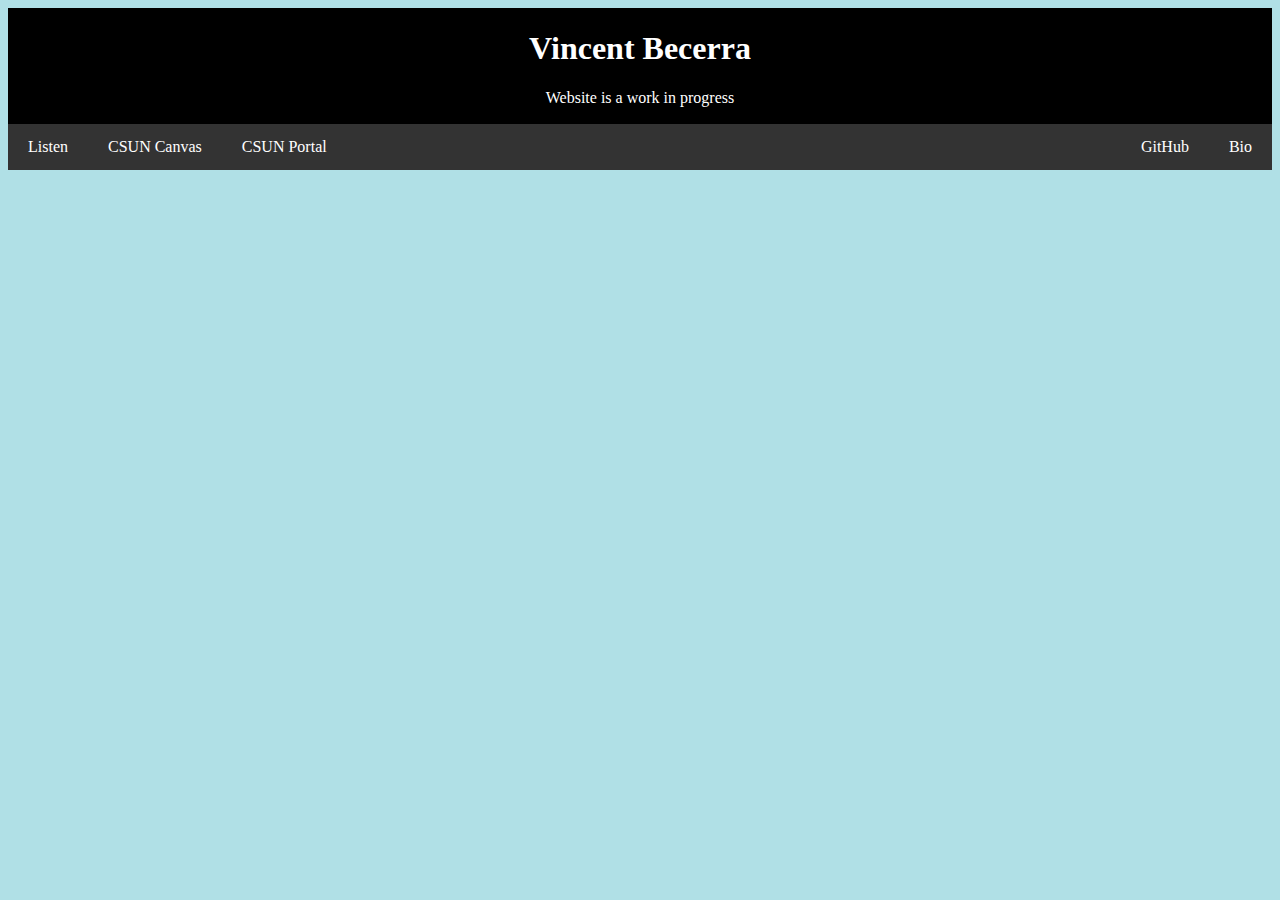
==== index.html @ 6cbffee6 "removed calander" ====
<!DOCTYPE html>
<html lang="en">
<head>
<title>Vincent Becerra</title>
<meta charset="utf-8"
<meta name="viewport" content="width=device-width, initial-scale=1">
<style> # Put all CSS here
body {
  font-family: Arial, Helvetica, sans-serif;
  margin:auto;
}

.header {
  padding: 1px;
  text-align: center;
  background: #000000;
  color: white;
}

.navbar {
  overflow: hidden; /* Hide overflow */
  background-color: #333; /* Dark background color */
}

/* Style the navigation bar links */
.navbar a {
  float: left; /* Make sure that the links stay side-by-side */
  display: block; /* Change the display to block, for responsive reasons (see below) */
  color: white; /* White text color */
  text-align: center; /* Center the text */
  padding: 14px 20px; /* Add some padding */
  text-decoration: none; /* Remove underline */
}

.navbar a.right {
  float: right; /* Float a link to the right */
}

.navbar a:hover { /* Changes nav link block on hover */
  background-color: #FFFFFF;
  color: black;
}
}
</style>
</head>

<body>
<body style="background-color:powderblue;">

<div class="header">
   <h1>Vincent Becerra</h1>
   <p>Website is a work in progress</p>
 </div>

<div class="navbar">
  <a href="bio.html" class="right">Bio</a>
  <a href="https://github.com/VinceBec/" class="right">GitHub</a>
  <a href="https://fpgaminer.github.io/vip-html5-player/">Listen</a>
  <a href="https://auth.csun.edu/cas/login?service=https%3A%2F%2Fcanvas.csun.edu%2Flogin%2Fcas">CSUN Canvas</a>
  <a href="https://auth.csun.edu/cas/login?service=https://mynorthridge.csun.edu/psp/PANRPRD/?cmd=login&languageCd=ENG">CSUN Portal</a>
</div>

</div>
</body>

</html>
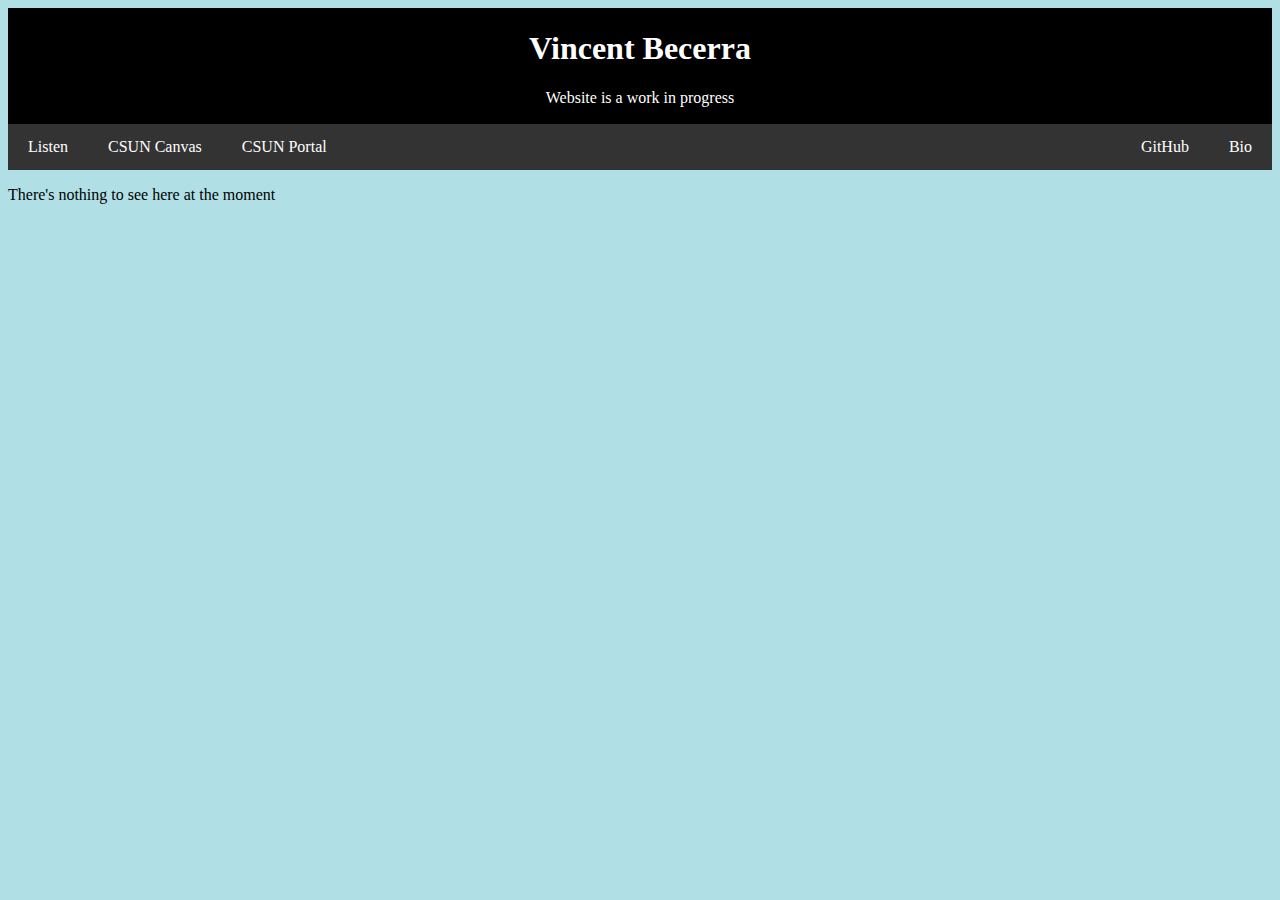
==== commit fbad3ee3: "testing vscode" ====
--- a/index.html
+++ b/index.html
@@ -60,6 +60,11 @@
   <a href="https://auth.csun.edu/cas/login?service=https://mynorthridge.csun.edu/psp/PANRPRD/?cmd=login&languageCd=ENG">CSUN Portal</a>
 </div>
 
+<p>
+  There's nothing to see here at the moment
+</p>
+
+
 </div>
 </body>
 
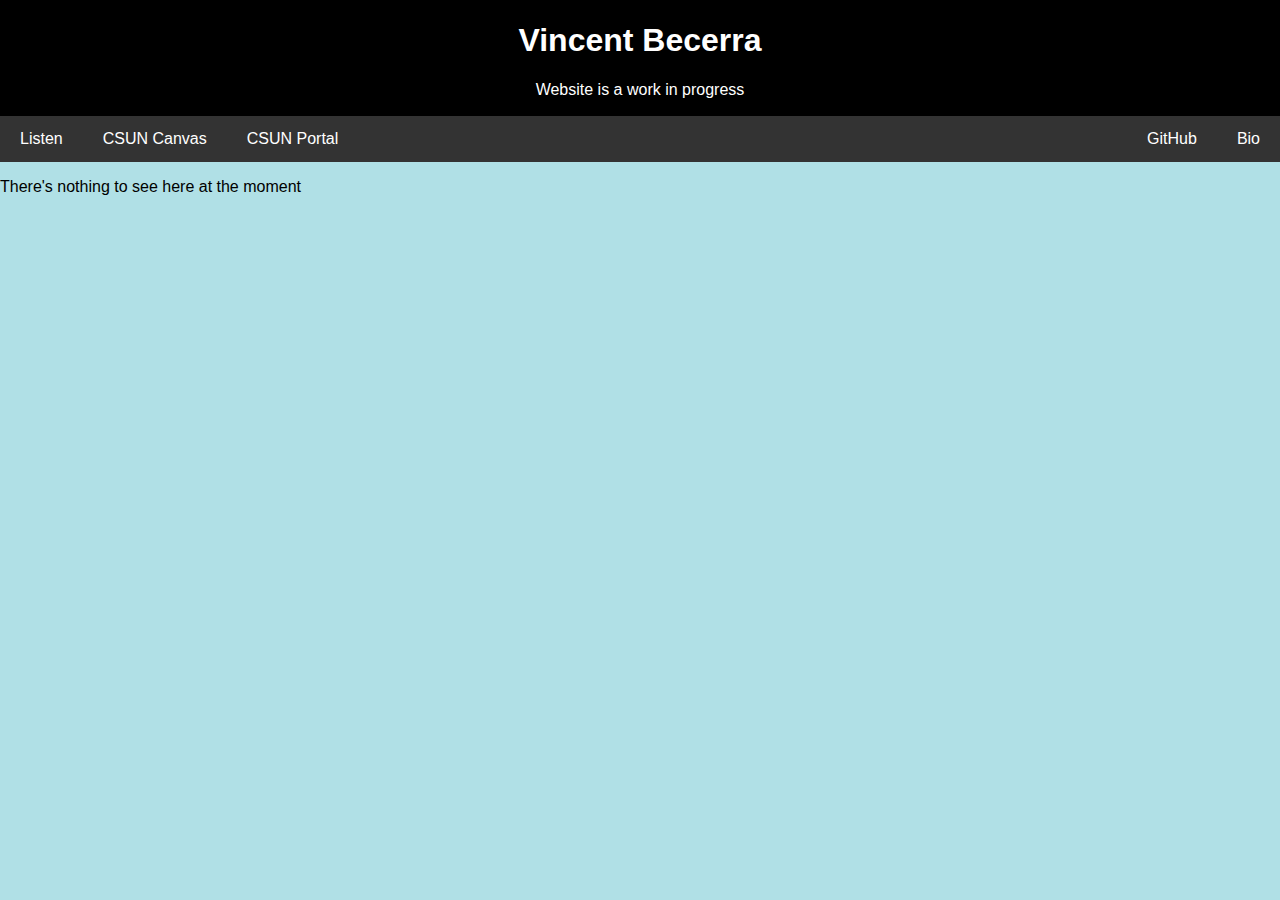
==== commit ea8392e8: "standard formatting" ====
--- a/index.html
+++ b/index.html
@@ -1,71 +1,79 @@
-<!DOCTYPE html>
-<html lang="en">
-<head>
-<title>Vincent Becerra</title>
-<meta charset="utf-8"
-<meta name="viewport" content="width=device-width, initial-scale=1">
-<style> # Put all CSS here
-body {
-  font-family: Arial, Helvetica, sans-serif;
-  margin:auto;
-}
-
-.header {
-  padding: 1px;
-  text-align: center;
-  background: #000000;
-  color: white;
-}
-
-.navbar {
-  overflow: hidden; /* Hide overflow */
-  background-color: #333; /* Dark background color */
-}
-
-/* Style the navigation bar links */
-.navbar a {
-  float: left; /* Make sure that the links stay side-by-side */
-  display: block; /* Change the display to block, for responsive reasons (see below) */
-  color: white; /* White text color */
-  text-align: center; /* Center the text */
-  padding: 14px 20px; /* Add some padding */
-  text-decoration: none; /* Remove underline */
-}
-
-.navbar a.right {
-  float: right; /* Float a link to the right */
-}
-
-.navbar a:hover { /* Changes nav link block on hover */
-  background-color: #FFFFFF;
-  color: black;
-}
-}
-</style>
-</head>
-
-<body>
-<body style="background-color:powderblue;">
-
-<div class="header">
-   <h1>Vincent Becerra</h1>
-   <p>Website is a work in progress</p>
- </div>
-
-<div class="navbar">
-  <a href="bio.html" class="right">Bio</a>
-  <a href="https://github.com/VinceBec/" class="right">GitHub</a>
-  <a href="https://fpgaminer.github.io/vip-html5-player/">Listen</a>
-  <a href="https://auth.csun.edu/cas/login?service=https%3A%2F%2Fcanvas.csun.edu%2Flogin%2Fcas">CSUN Canvas</a>
-  <a href="https://auth.csun.edu/cas/login?service=https://mynorthridge.csun.edu/psp/PANRPRD/?cmd=login&languageCd=ENG">CSUN Portal</a>
-</div>
-
-<p>
-  There's nothing to see here at the moment
-</p>
-
-
-</div>
-</body>
-
-</html>
+<!doctype html>
+<html lang="en">
+  <head>
+    <!-- Required meta tags -->
+    <meta charset="utf-8">
+    <meta name="viewport" content="width=device-width, initial-scale=1, shrink-to-fit=no">
+
+    <!-- Bootstrap CSS -->
+    <link rel="stylesheet" href="https://stackpath.bootstrapcdn.com/bootstrap/4.1.3/css/bootstrap.min.css" integrity="sha384-MCw98/SFnGE8fJT3GXwEOngsV7Zt27NXFoaoApmYm81iuXoPkFOJwJ8ERdknLPMO" crossorigin="anonymous">
+
+    <style>
+      body {
+        font-family: Arial, Helvetica, sans-serif;
+        margin:auto;
+      }
+
+      .header {
+        padding: 1px;
+        text-align: center;
+        background: #000000;
+        color: white;
+      }
+
+      .navbar {
+        overflow: hidden; /* Hide overflow */
+        background-color: #333; /* Dark background color */
+      }
+
+      /* Style the navigation bar links */
+      .navbar a {
+        float: left; /* Make sure that the links stay side-by-side */
+        display: block; /* Change the display to block, for responsive reasons (see below) */
+        color: white; /* White text color */
+        text-align: center; /* Center the text */
+        padding: 14px 20px; /* Add some padding */
+        text-decoration: none; /* Remove underline */
+      }
+
+      .navbar a.right {
+        float: right; /* Float a link to the right */
+      }
+
+      .navbar a:hover { /* Changes nav link block on hover */
+        background-color: #FFFFFF;
+        color: black;
+      }
+    </style>
+
+    <title>Vincent Becerra</title>
+  </head>
+
+  <body>
+    <body style="background-color:powderblue;">
+
+    <div class="header">
+      <h1>Vincent Becerra</h1>
+
+      <p>Website is a work in progress</p>
+    </div>
+
+    <div class="navbar">
+      <a href="bio.html" class="right">Bio</a>
+      <a href="https://github.com/VinceBec/" class="right">GitHub</a>
+      <a href="https://fpgaminer.github.io/vip-html5-player/">Listen</a>
+      <a href="https://auth.csun.edu/cas/login?service=https%3A%2F%2Fcanvas.csun.edu%2Flogin%2Fcas">CSUN Canvas</a>
+      <a href="https://auth.csun.edu/cas/login?service=https://mynorthridge.csun.edu/psp/PANRPRD/?cmd=login&languageCd=ENG">CSUN Portal</a>
+    </div>
+
+    <div class="content">
+      <p>There's nothing to see here at the moment</p>
+    </div>
+
+    <!-- Optional JavaScript -->
+    <!-- jQuery first, then Popper.js, then Bootstrap JS -->
+    <script src="https://code.jquery.com/jquery-3.3.1.slim.min.js" integrity="sha384-q8i/X+965DzO0rT7abK41JStQIAqVgRVzpbzo5smXKp4YfRvH+8abtTE1Pi6jizo" crossorigin="anonymous"></script>
+    <script src="https://cdnjs.cloudflare.com/ajax/libs/popper.js/1.14.3/umd/popper.min.js" integrity="sha384-ZMP7rVo3mIykV+2+9J3UJ46jBk0WLaUAdn689aCwoqbBJiSnjAK/l8WvCWPIPm49" crossorigin="anonymous"></script>
+    <script src="https://stackpath.bootstrapcdn.com/bootstrap/4.1.3/js/bootstrap.min.js" integrity="sha384-ChfqqxuZUCnJSK3+MXmPNIyE6ZbWh2IMqE241rYiqJxyMiZ6OW/JmZQ5stwEULTy" crossorigin="anonymous"></script>
+  </body>
+</html>
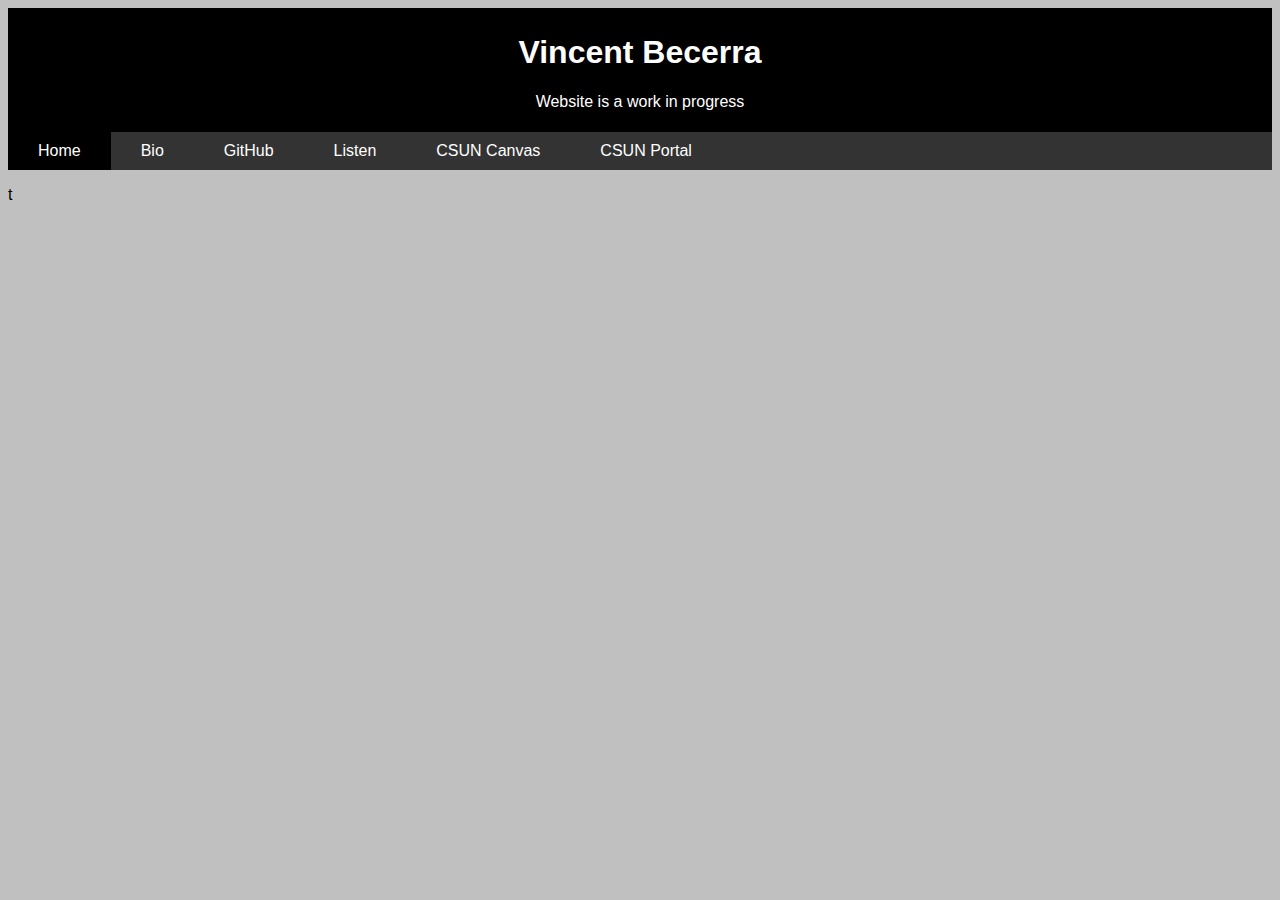
==== commit 9f18f312: "content!" ====
--- a/index.html
+++ b/index.html
@@ -6,51 +6,14 @@
     <meta name="viewport" content="width=device-width, initial-scale=1, shrink-to-fit=no">
 
     <!-- Bootstrap CSS -->
-    <link rel="stylesheet" href="https://stackpath.bootstrapcdn.com/bootstrap/4.1.3/css/bootstrap.min.css" integrity="sha384-MCw98/SFnGE8fJT3GXwEOngsV7Zt27NXFoaoApmYm81iuXoPkFOJwJ8ERdknLPMO" crossorigin="anonymous">
-
-    <style>
-      body {
-        font-family: Arial, Helvetica, sans-serif;
-        margin:auto;
-      }
-
-      .header {
-        padding: 1px;
-        text-align: center;
-        background: #000000;
-        color: white;
-      }
-
-      .navbar {
-        overflow: hidden; /* Hide overflow */
-        background-color: #333; /* Dark background color */
-      }
-
-      /* Style the navigation bar links */
-      .navbar a {
-        float: left; /* Make sure that the links stay side-by-side */
-        display: block; /* Change the display to block, for responsive reasons (see below) */
-        color: white; /* White text color */
-        text-align: center; /* Center the text */
-        padding: 14px 20px; /* Add some padding */
-        text-decoration: none; /* Remove underline */
-      }
-
-      .navbar a.right {
-        float: right; /* Float a link to the right */
-      }
-
-      .navbar a:hover { /* Changes nav link block on hover */
-        background-color: #FFFFFF;
-        color: black;
-      }
-    </style>
+    <link rel=  "stylesheet" href="https://stackpath.bootstrapcdn.com/bootstrap/4.1.3/css/bootstrap.min.css" integrity="sha384-MCw98/SFnGE8fJT3GXwEOngsV7Zt27NXFoaoApmYm81iuXoPkFOJwJ8ERdknLPMO" crossorigin="anonymous">
+    <link rel = "stylesheet" type = "text/css" href = "css/webstyle.css" />
 
     <title>Vincent Becerra</title>
+
   </head>
 
   <body>
-    <body style="background-color:powderblue;">
 
     <div class="header">
       <h1>Vincent Becerra</h1>
@@ -59,19 +22,18 @@
     </div>
 
     <div class="navbar">
-      <a href="bio.html" class="right">Bio</a>
-      <a href="https://github.com/VinceBec/" class="right">GitHub</a>
+      <a class = "active" href="index.html">Home</a>
+      <a href="bio.html">Bio</a>
+      <a href="https://github.com/VinceBec/">GitHub</a>
       <a href="https://fpgaminer.github.io/vip-html5-player/">Listen</a>
       <a href="https://auth.csun.edu/cas/login?service=https%3A%2F%2Fcanvas.csun.edu%2Flogin%2Fcas">CSUN Canvas</a>
       <a href="https://auth.csun.edu/cas/login?service=https://mynorthridge.csun.edu/psp/PANRPRD/?cmd=login&languageCd=ENG">CSUN Portal</a>
     </div>
 
     <div class="content">
-      <p>There's nothing to see here at the moment</p>
+      <p> t</p>
     </div>
 
-    <!-- Optional JavaScript -->
-    <!-- jQuery first, then Popper.js, then Bootstrap JS -->
     <script src="https://code.jquery.com/jquery-3.3.1.slim.min.js" integrity="sha384-q8i/X+965DzO0rT7abK41JStQIAqVgRVzpbzo5smXKp4YfRvH+8abtTE1Pi6jizo" crossorigin="anonymous"></script>
     <script src="https://cdnjs.cloudflare.com/ajax/libs/popper.js/1.14.3/umd/popper.min.js" integrity="sha384-ZMP7rVo3mIykV+2+9J3UJ46jBk0WLaUAdn689aCwoqbBJiSnjAK/l8WvCWPIPm49" crossorigin="anonymous"></script>
     <script src="https://stackpath.bootstrapcdn.com/bootstrap/4.1.3/js/bootstrap.min.js" integrity="sha384-ChfqqxuZUCnJSK3+MXmPNIyE6ZbWh2IMqE241rYiqJxyMiZ6OW/JmZQ5stwEULTy" crossorigin="anonymous"></script>
--- a/css/webstyle.css
+++ b/css/webstyle.css
@@ -0,0 +1,84 @@
+body {
+  font-family: Arial, Helvetica, sans-serif;
+  background-color:silver;
+}
+
+/* Split the screen in half */
+.split {
+  width: 50%;
+  height: 100%;
+  position: fixed;
+  padding-top: 20px;
+}
+
+/* Control the left side */
+.leftside {
+  left: 0;
+  background-color: LightBlue;
+}
+
+/* Control the right side */
+.rightside {
+ right: 0;
+ background-color: Black;
+ color: white;
+}
+
+/* If you want the content centered horizontally and vertically */
+
+.centered {
+  text-align: center;
+  position: relative;
+
+}
+
+
+
+/* Style the image inside the centered container, if needed */
+.centered img {
+ width: 150px;
+ border-radius: 50%;
+}
+
+/*
+.content {
+  max-width: 500px;
+  margin: auto;
+}
+*/
+
+.header {
+  padding: 5px;
+  text-align: center;
+  background: #000000;
+  color: white;
+}
+
+.navbar {
+  position: sticky;
+  top: 0;
+  width: 100%;
+  margin: 0px;
+  padding: 0px;
+  overflow: hidden; /* Hide overflow */
+  background-color: #333; /* Dark background color */
+}
+
+.navbar a {
+  float: left; /* Make sure that the links stay side-by-side */
+  display: block;
+  color: white; /* White text color */
+  text-align: center;
+  padding: 10px 30px;
+  text-decoration: none; /* Remove underline */
+}
+
+.navbar a:hover { /* Changes nav link block on hover */
+  background-color: #FFFFFF;
+  color: black;
+}
+
+.active{
+  background-color: #000;
+  color: white;
+}
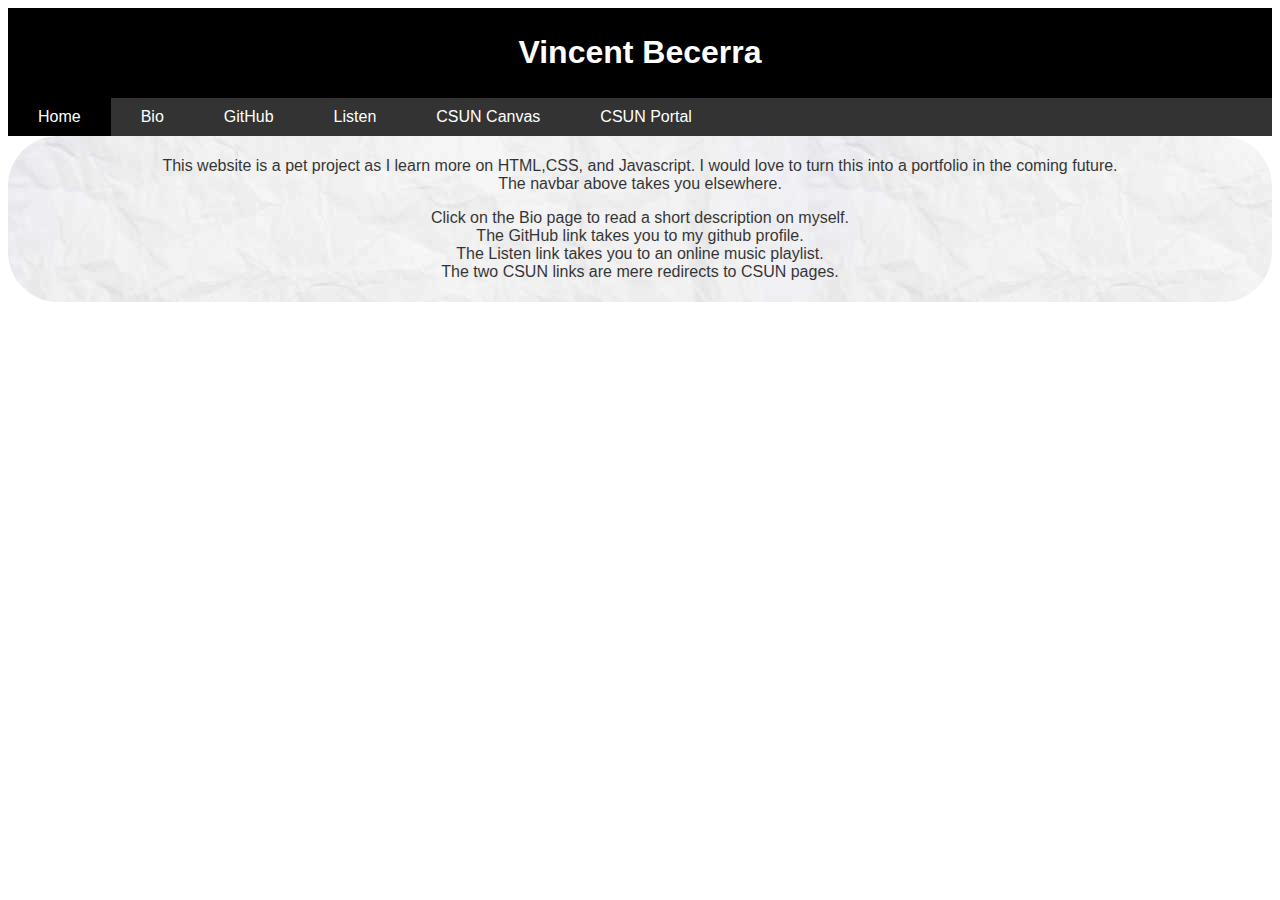
==== commit 21f7d819: "index info" ====
--- a/index.html
+++ b/index.html
@@ -10,15 +10,21 @@
     <link rel = "stylesheet" type = "text/css" href = "css/webstyle.css" />
 
     <title>Vincent Becerra</title>
+    <style>
+      body{
+        background: url(https://i.imgur.com/rugbdBo.jpg);
+        background-size: cover;
+        background-repeat: no-repeat, repeat;
 
+      }
+    </style>
   </head>
 
   <body>
-
     <div class="header">
       <h1>Vincent Becerra</h1>
 
-      <p>Website is a work in progress</p>
+      <p></p>
     </div>
 
     <div class="navbar">
@@ -30,9 +36,12 @@
       <a href="https://auth.csun.edu/cas/login?service=https://mynorthridge.csun.edu/psp/PANRPRD/?cmd=login&languageCd=ENG">CSUN Portal</a>
     </div>
 
-    <div class="content">
-      <p> t</p>
-    </div>
+
+      <div class="centered roundedPaper">
+        <p>This website is a pet project as I learn more on HTML,CSS, and Javascript. I would love to turn this into a portfolio in the coming future.<br>The navbar above takes you elsewhere.</p>
+        <p>Click on the Bio page to read a short description on myself.<br>The GitHub link takes you to my github profile.<br>The Listen link takes you to an online music playlist.<br>The two CSUN links are mere redirects to CSUN pages.</p>
+      </div>
+
 
     <script src="https://code.jquery.com/jquery-3.3.1.slim.min.js" integrity="sha384-q8i/X+965DzO0rT7abK41JStQIAqVgRVzpbzo5smXKp4YfRvH+8abtTE1Pi6jizo" crossorigin="anonymous"></script>
     <script src="https://cdnjs.cloudflare.com/ajax/libs/popper.js/1.14.3/umd/popper.min.js" integrity="sha384-ZMP7rVo3mIykV+2+9J3UJ46jBk0WLaUAdn689aCwoqbBJiSnjAK/l8WvCWPIPm49" crossorigin="anonymous"></script>
--- a/css/webstyle.css
+++ b/css/webstyle.css
@@ -35,17 +35,13 @@
 
 
 /* Style the image inside the centered container, if needed */
+
 .centered img {
  width: 150px;
  border-radius: 50%;
 }
 
-/*
-.content {
-  max-width: 500px;
-  margin: auto;
-}
-*/
+
 
 .header {
   padding: 5px;
@@ -78,7 +74,27 @@
   color: black;
 }
 
+.unsplashed{
+  background: url(https://source.unsplash.com/random);
+  background-size: 100vw 100vh;
+}
+
 .active{
   background-color: #000;
   color: white;
 }
+
+.main{
+  height: 100%;
+  margin:10px;
+  width: 100%;
+}
+
+.roundedPaper{
+  border-radius: 50px;
+  background:url('../images/paper1.jpg');
+  background-repeat: repeat;
+  padding: 5px;
+  height: 100%;
+  opacity: 0.8;
+}
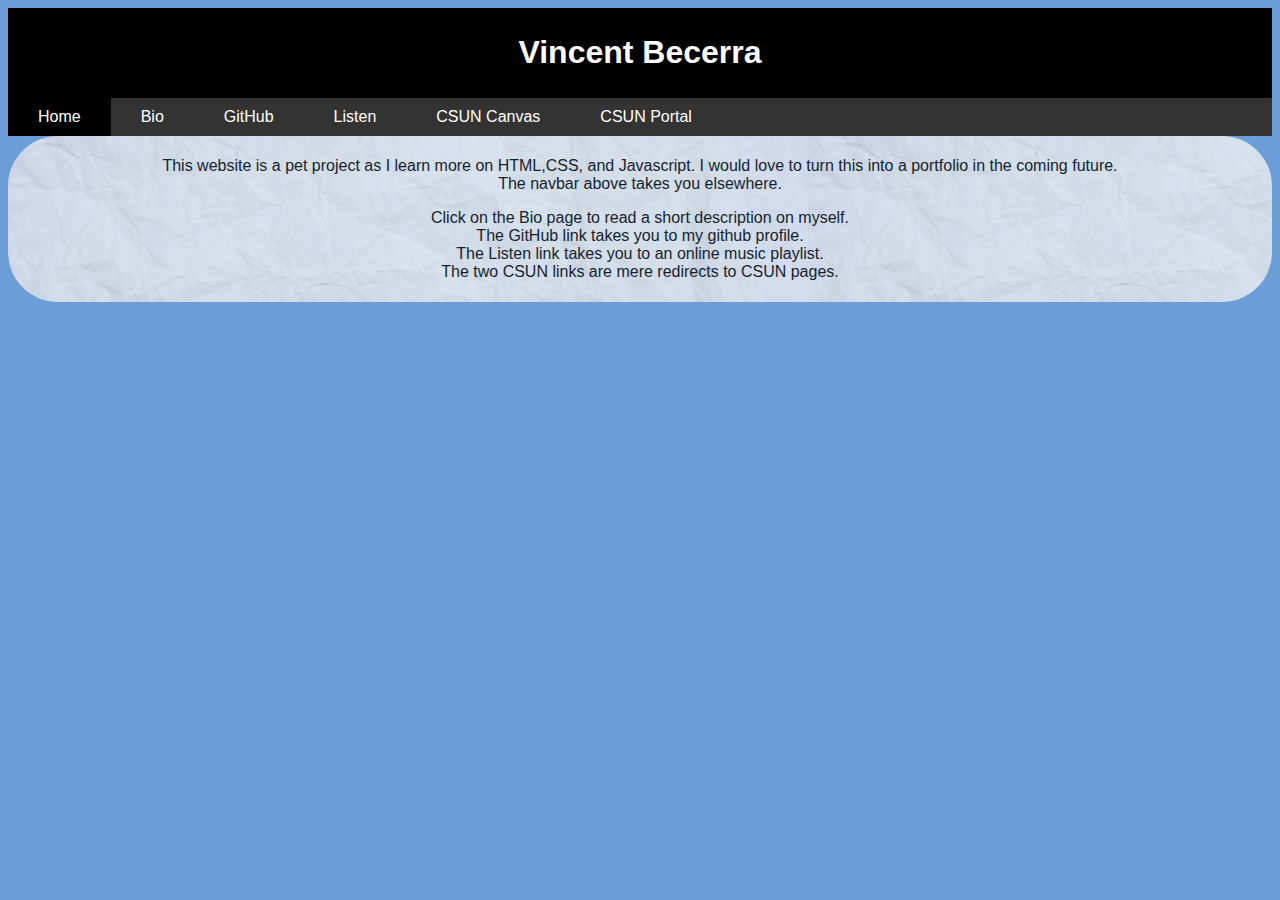
==== commit 13a207fb: "Fixed index background color to match current background image" ====
--- a/index.html
+++ b/index.html
@@ -15,6 +15,7 @@
         background: url(https://i.imgur.com/rugbdBo.jpg);
         background-size: cover;
         background-repeat: no-repeat, repeat;
+        background-color:#6B9ED7;
 
       }
     </style>
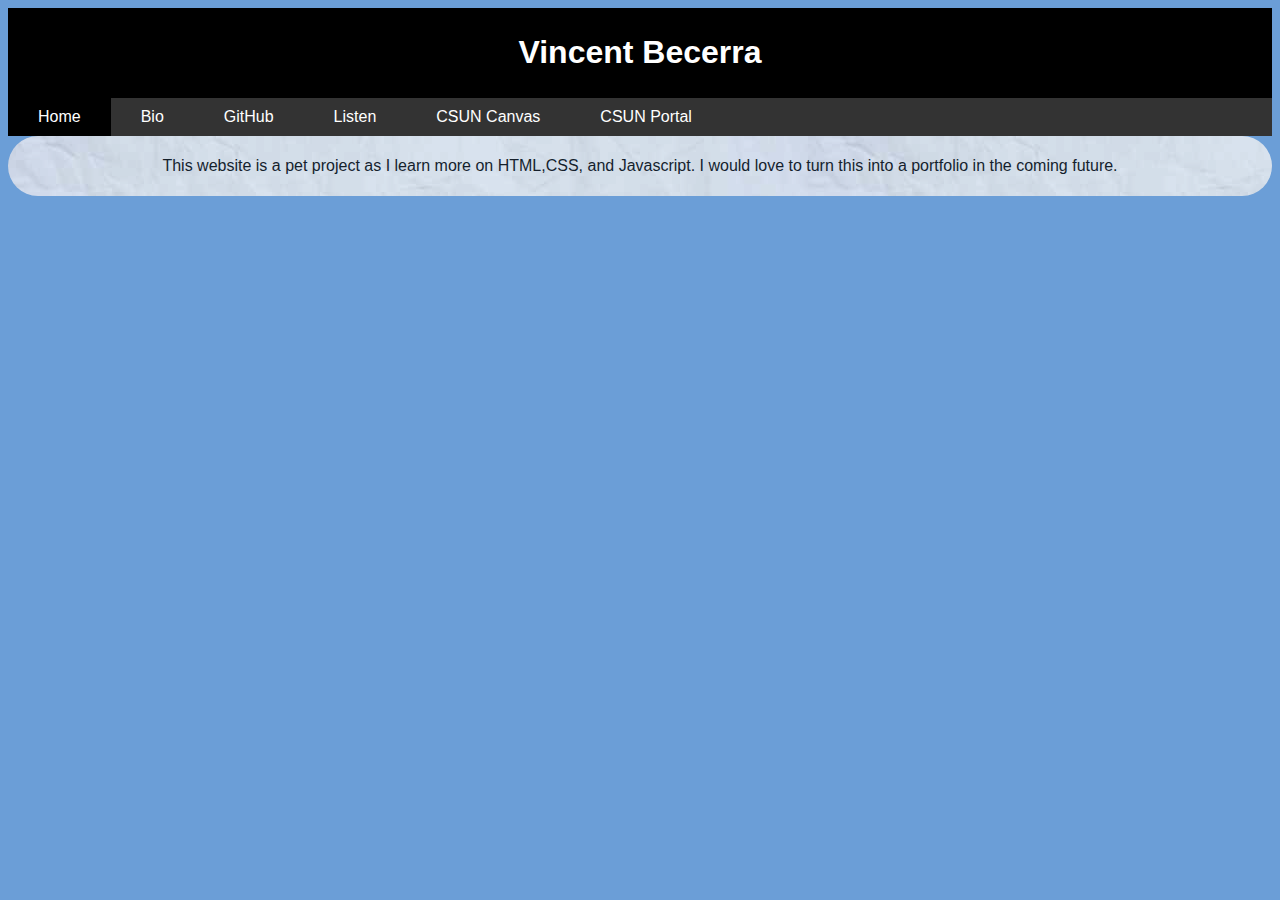
==== commit 345dd253: "remove from start" ====
--- a/index.html
+++ b/index.html
@@ -39,8 +39,7 @@
 
 
       <div class="centered roundedPaper">
-        <p>This website is a pet project as I learn more on HTML,CSS, and Javascript. I would love to turn this into a portfolio in the coming future.<br>The navbar above takes you elsewhere.</p>
-        <p>Click on the Bio page to read a short description on myself.<br>The GitHub link takes you to my github profile.<br>The Listen link takes you to an online music playlist.<br>The two CSUN links are mere redirects to CSUN pages.</p>
+        <p>This website is a pet project as I learn more on HTML,CSS, and Javascript. I would love to turn this into a portfolio in the coming future.
       </div>
 
 
